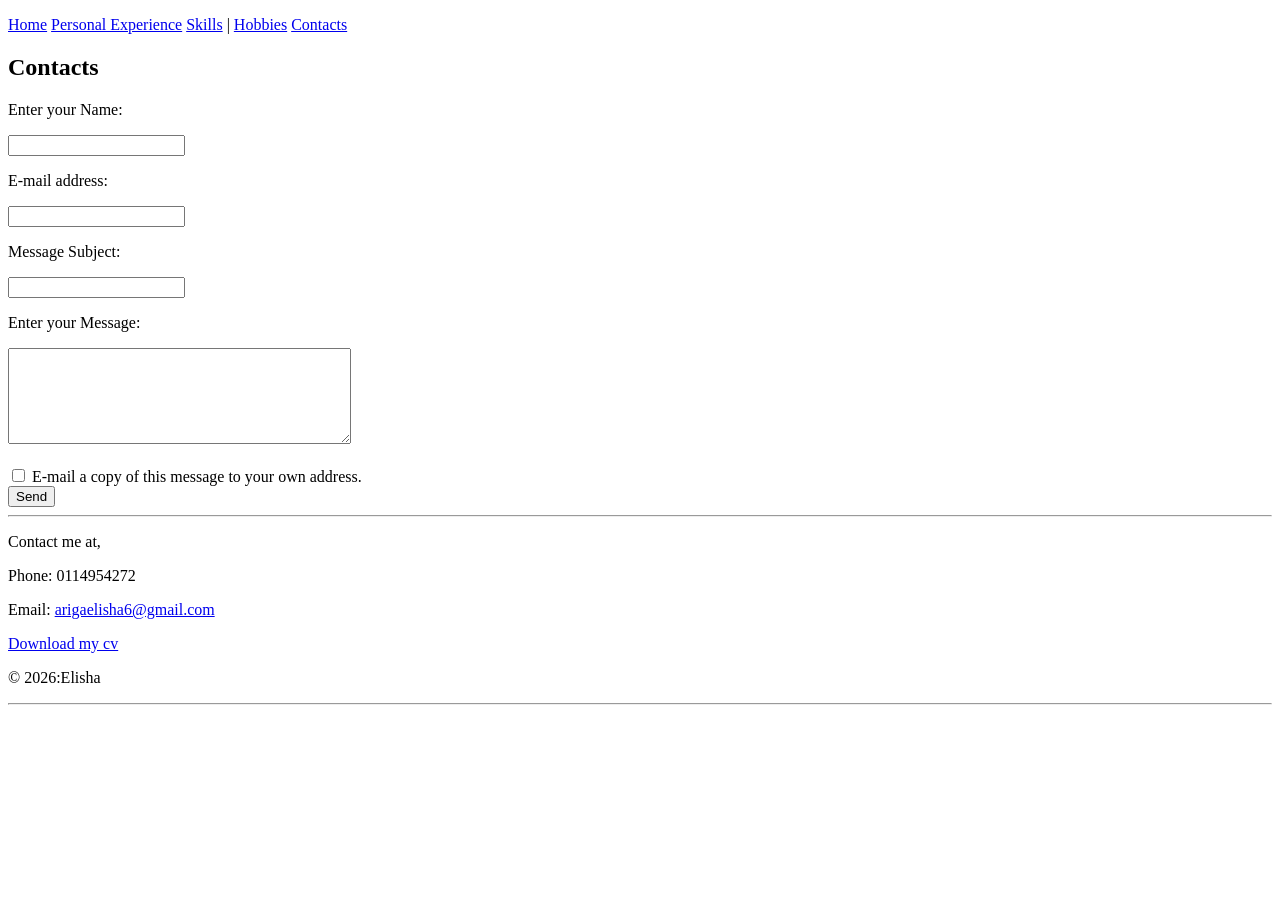
==== contacts.html @ c33c55d8 "Update contacts.html" ====
<!-- Contacts Section -->
<!DOCTYPE html>
<html>
<head>
<title>Contacts</title>
</head>
<body>

<p>
<a href="index.html">Home</a>
<a href="experience.html">Personal Experience</a>
<a href="skills.html">Skills</a> |
<a href="hobbies.html">Hobbies</a>
<a href="contacts.html">Contacts</a>
</p>

<a name="contacts"></a>
<h2>Contacts</h2>
  <form>

<p>Enter your Name:</p>
<input type="text">

<p>E-mail address:</p>
<input type="email">

<p>Message Subject:</p>
<input type="text">

<p>Enter your Message:</p>
<textarea rows="6" cols="40"></textarea>

<br><br>

<input type="checkbox">
E-mail a copy of this message to your own address.

<br>

<input type="submit" value="Send">

  </form>
  <hr>
  <p>Contact me at,</p>
<p>Phone: 0114954272</p>
<p>Email: <a href="mailto:arigaelisha6@gmail.com">arigaelisha6@gmail.com</a></p>
  <p>
    <a href="cv.pdf" download> Download my cv </a>
  </p>
<p>&copy 2026:Elisha<p>
<hr>
</body>
</html>
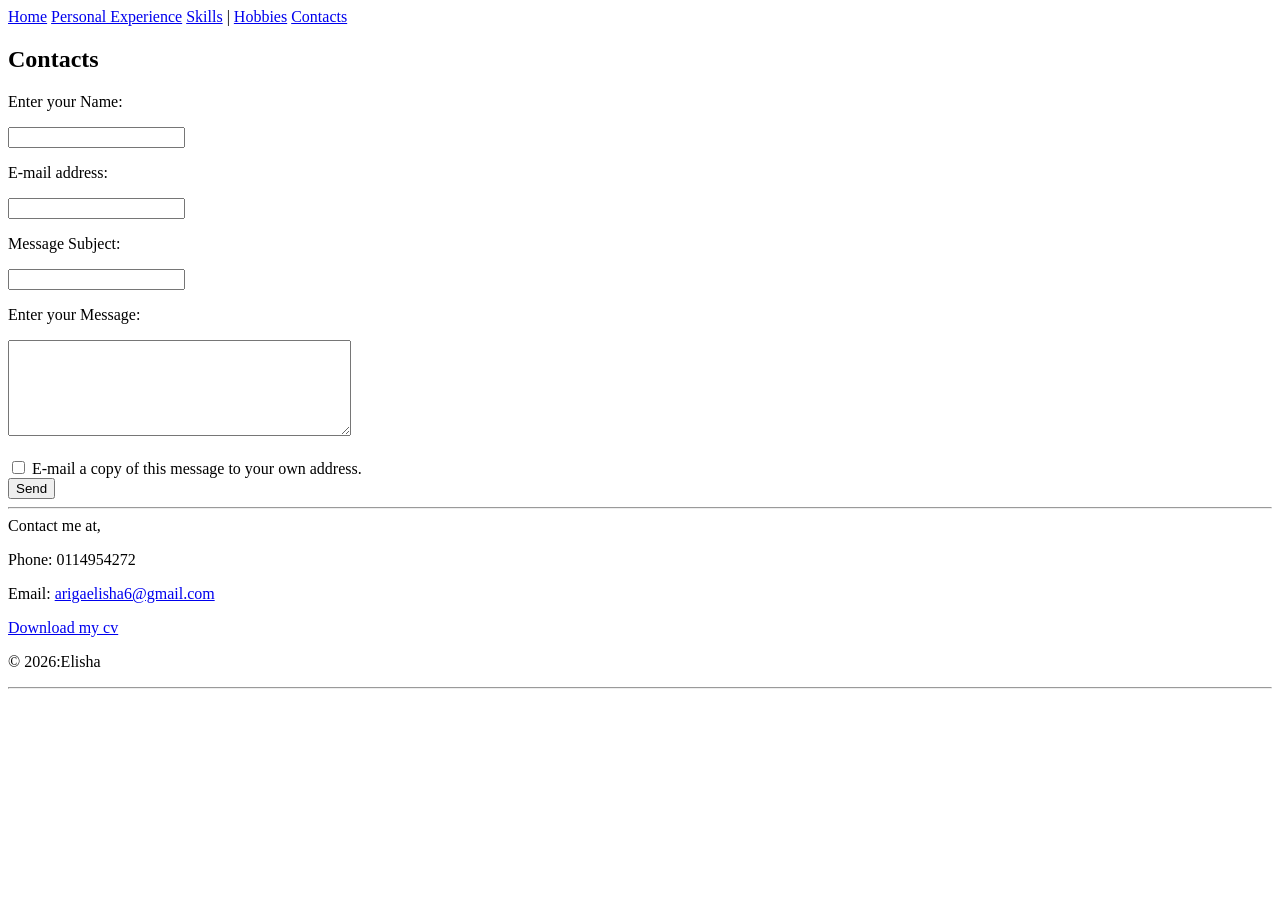
==== commit 3b63a251: "Update contacts.html" ====
--- a/contacts.html
+++ b/contacts.html
@@ -3,20 +3,22 @@
 <html>
 <head>
 <title>Contacts</title>
+  <link rel="stylesheet" href="style.css">
 </head>
 <body>
 
-<p>
+<header>
 <a href="index.html">Home</a>
 <a href="experience.html">Personal Experience</a>
 <a href="skills.html">Skills</a> |
 <a href="hobbies.html">Hobbies</a>
 <a href="contacts.html">Contacts</a>
-</p>
+</header>
 
 <a name="contacts"></a>
 <h2>Contacts</h2>
-  <form>
+  
+<form>
 
 <p>Enter your Name:</p>
 <input type="text">
@@ -41,13 +43,15 @@
 
   </form>
   <hr>
-  <p>Contact me at,</p>
+<footer>
+  Contact me at,
 <p>Phone: 0114954272</p>
 <p>Email: <a href="mailto:arigaelisha6@gmail.com">arigaelisha6@gmail.com</a></p>
   <p>
-    <a href="cv.pdf" download> Download my cv </a>
+    <a href="CV.pdf" download> Download my cv </a>
   </p>
-<p>&copy 2026:Elisha<p>
+<p>&copy 2026:Elisha</p>
+</footer>
 <hr>
 </body>
 </html>
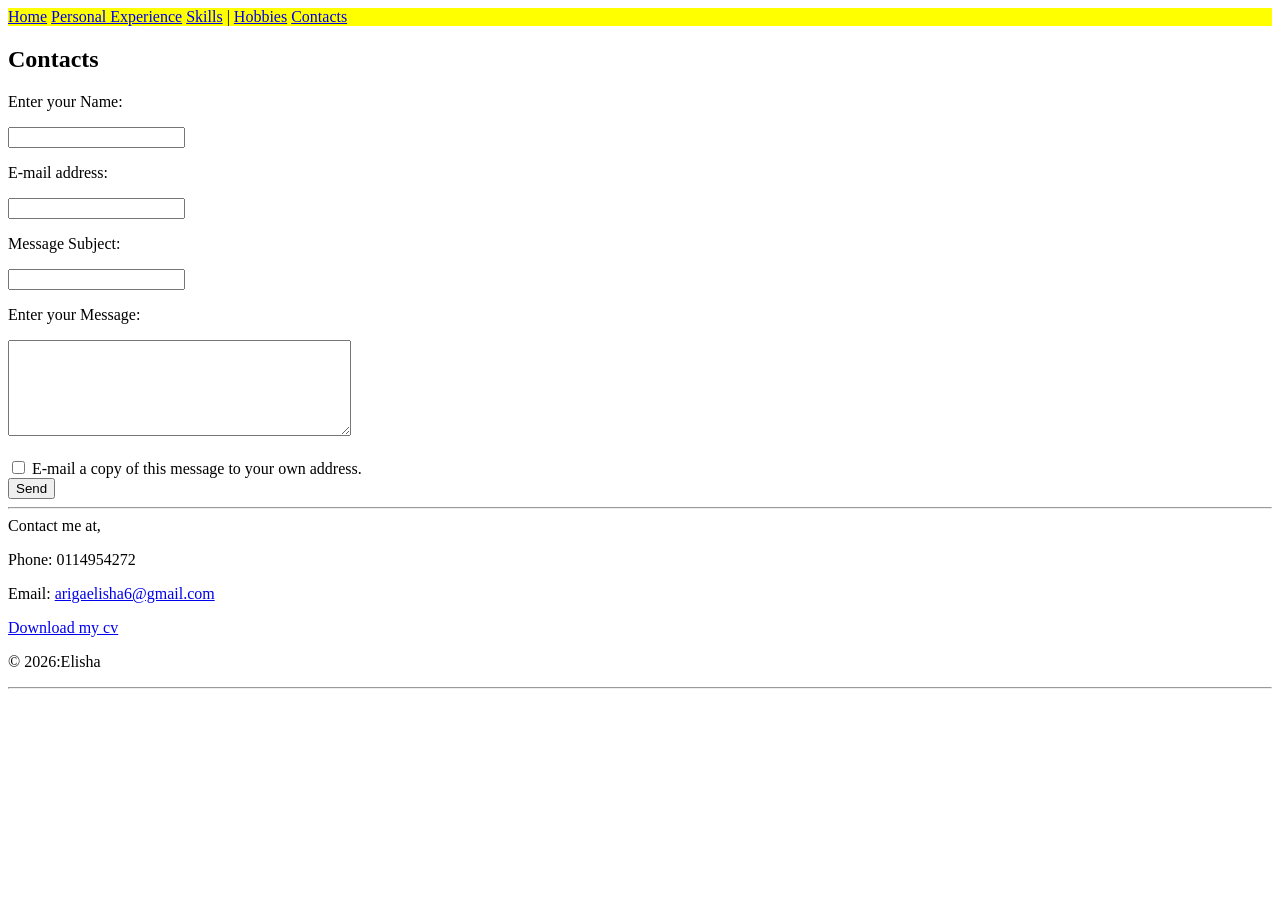
==== commit ac876bd9: "Update contacts.html" ====
--- a/contacts.html
+++ b/contacts.html
@@ -3,7 +3,7 @@
 <html>
 <head>
 <title>Contacts</title>
-  <link rel="stylesheet" href="style.css">
+  <link rel="stylesheet" href="style.css? v=5">
 </head>
 <body>
 
--- a/style.css
+++ b/style.css
@@ -0,0 +1,3 @@
+header {
+  background-color: yellow;
+}
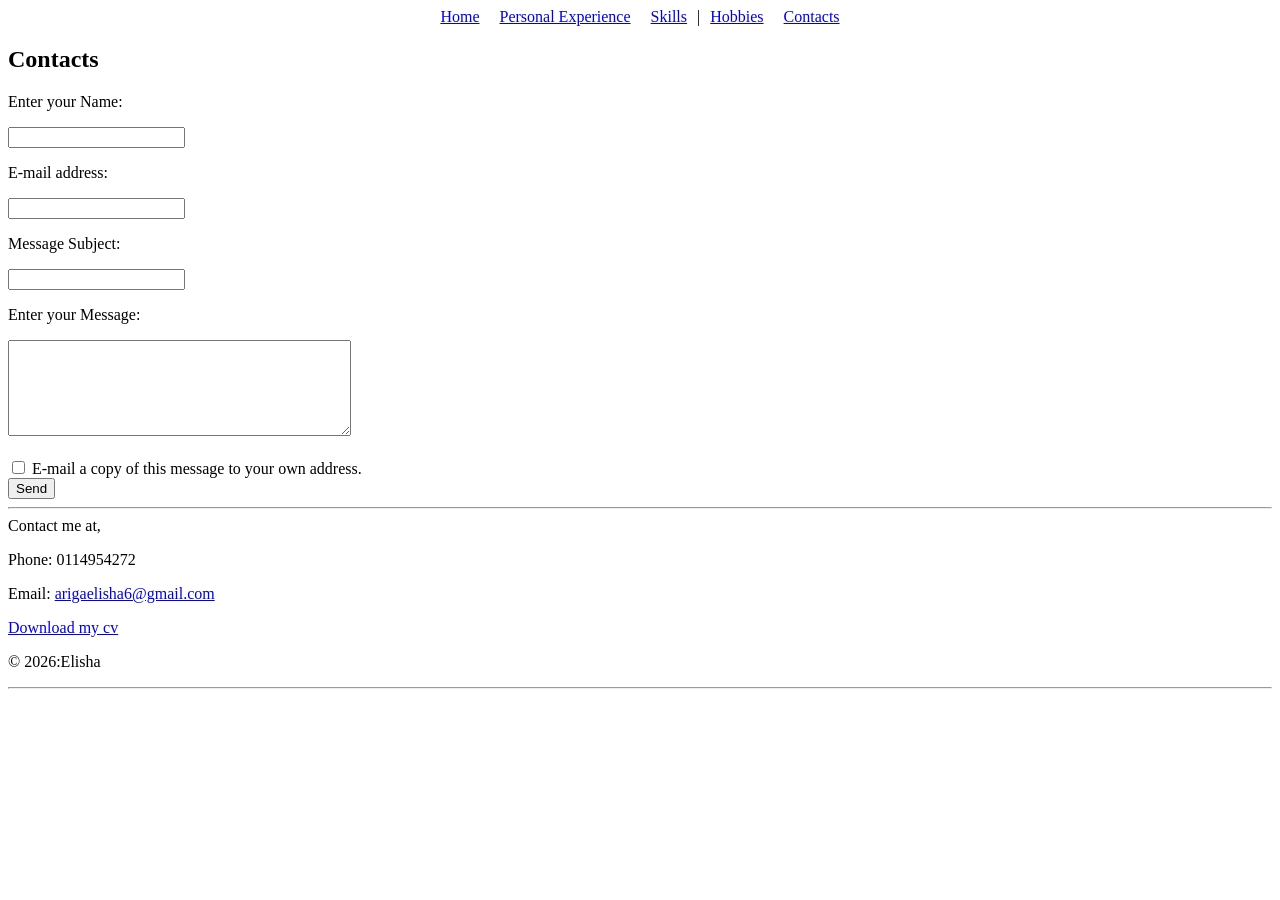
==== commit bacb09a0: "Update contacts.html" ====
--- a/contacts.html
+++ b/contacts.html
@@ -7,13 +7,13 @@
 </head>
 <body>
 
-<header>
+<nav>
 <a href="index.html">Home</a>
 <a href="experience.html">Personal Experience</a>
 <a href="skills.html">Skills</a> |
 <a href="hobbies.html">Hobbies</a>
 <a href="contacts.html">Contacts</a>
-</header>
+</nav>
 
 <a name="contacts"></a>
 <h2>Contacts</h2>
--- a/style.css
+++ b/style.css
@@ -1,3 +1,13 @@
-header {
-  background-color: yellow;
+header{
+  background-color: grey;
+  text-align: center;
 }
+nav{
+list-style: none;
+padding: 0;
+display: flex;
+justify-content: center;
+}
+nav a{
+  margin:0 10px;
+}
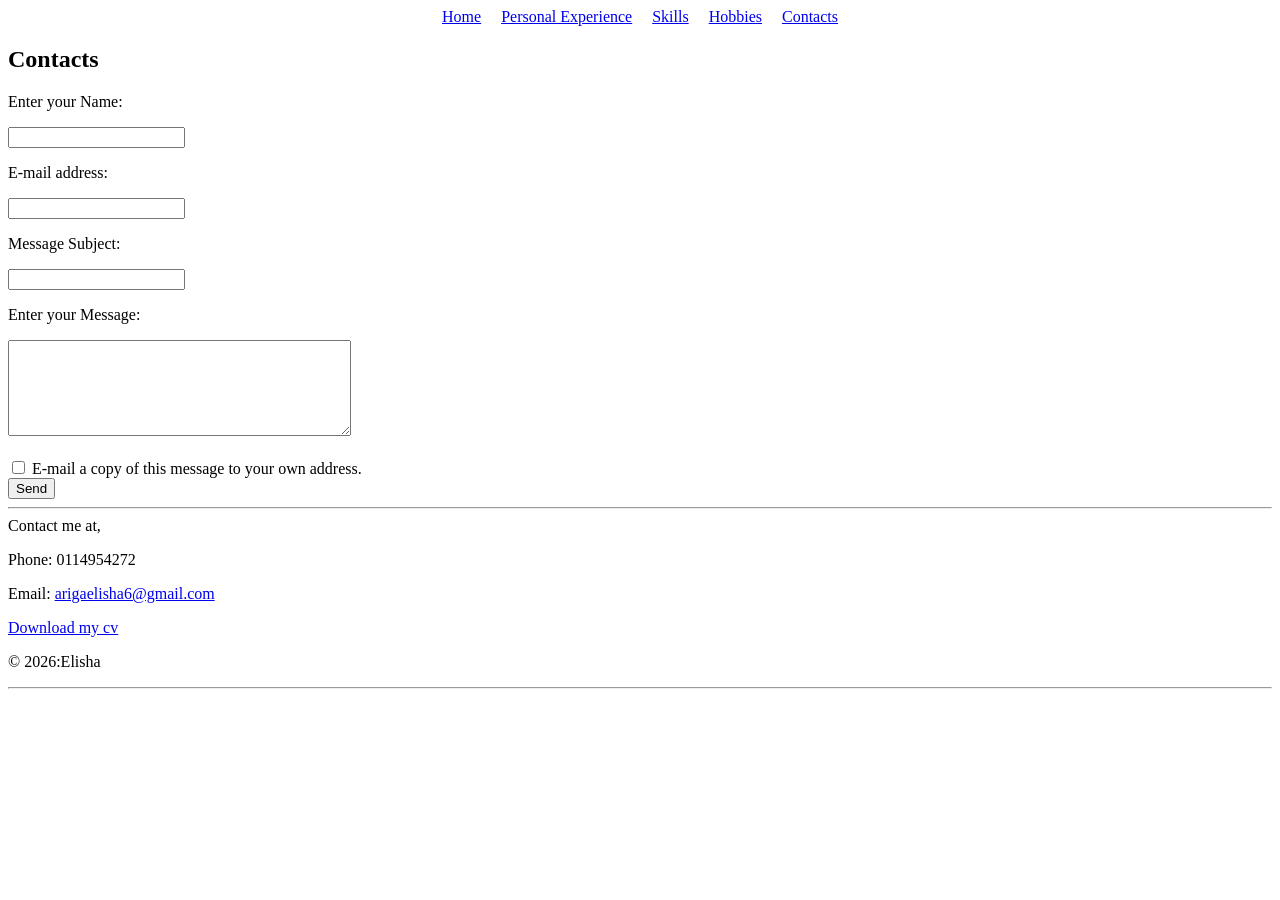
==== commit 4c9e2db3: "Update contacts.html" ====
--- a/contacts.html
+++ b/contacts.html
@@ -10,7 +10,7 @@
 <nav>
 <a href="index.html">Home</a>
 <a href="experience.html">Personal Experience</a>
-<a href="skills.html">Skills</a> |
+<a href="skills.html">Skills</a>
 <a href="hobbies.html">Hobbies</a>
 <a href="contacts.html">Contacts</a>
 </nav>
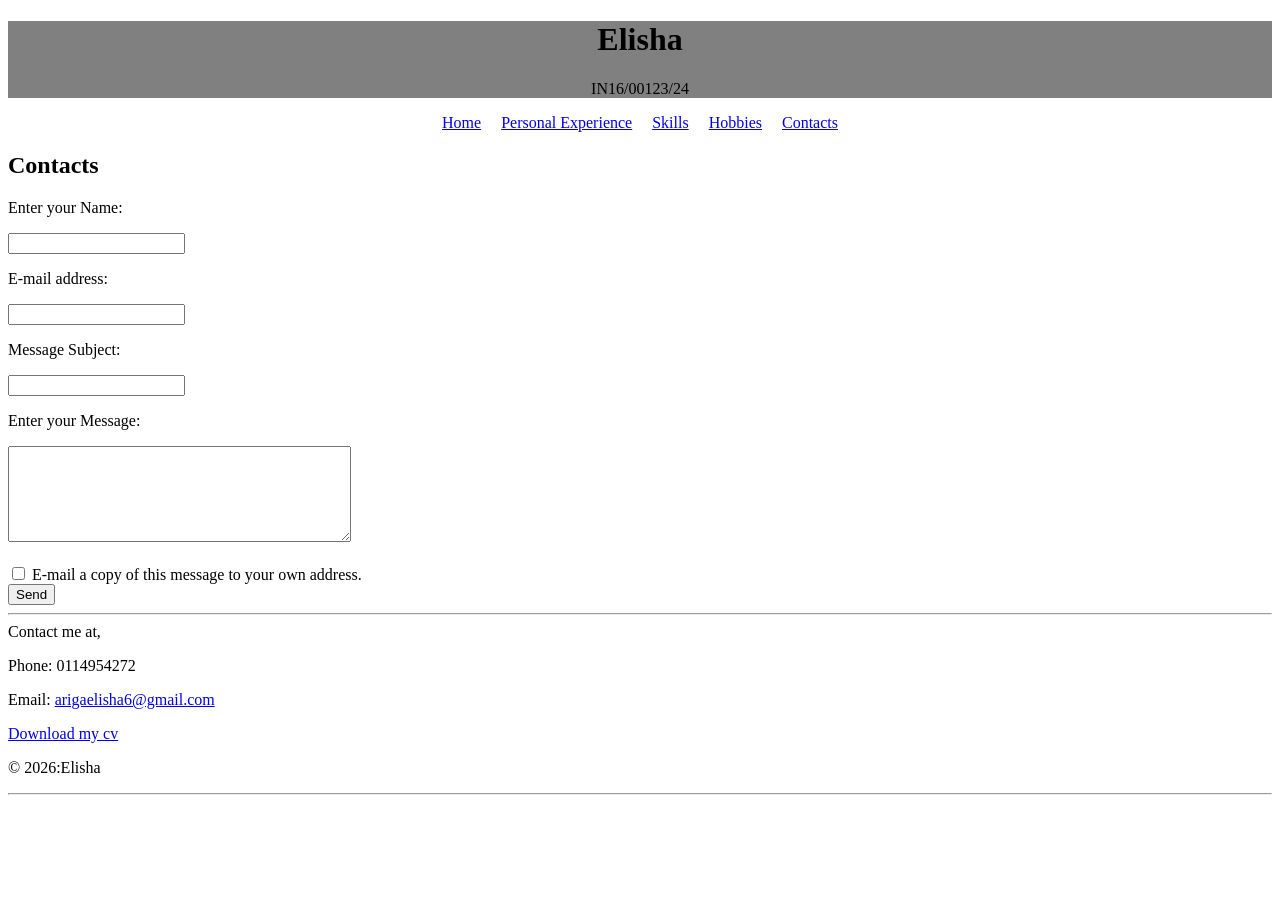
==== commit 725c4f9c: "Update contacts.html" ====
--- a/contacts.html
+++ b/contacts.html
@@ -5,8 +5,13 @@
 <title>Contacts</title>
   <link rel="stylesheet" href="style.css? v=5">
 </head>
+  
 <body>
-
+  
+<header>
+<h1> Elisha </h1>
+  <p>IN16/00123/24</p>
+</header>
 <nav>
 <a href="index.html">Home</a>
 <a href="experience.html">Personal Experience</a>
